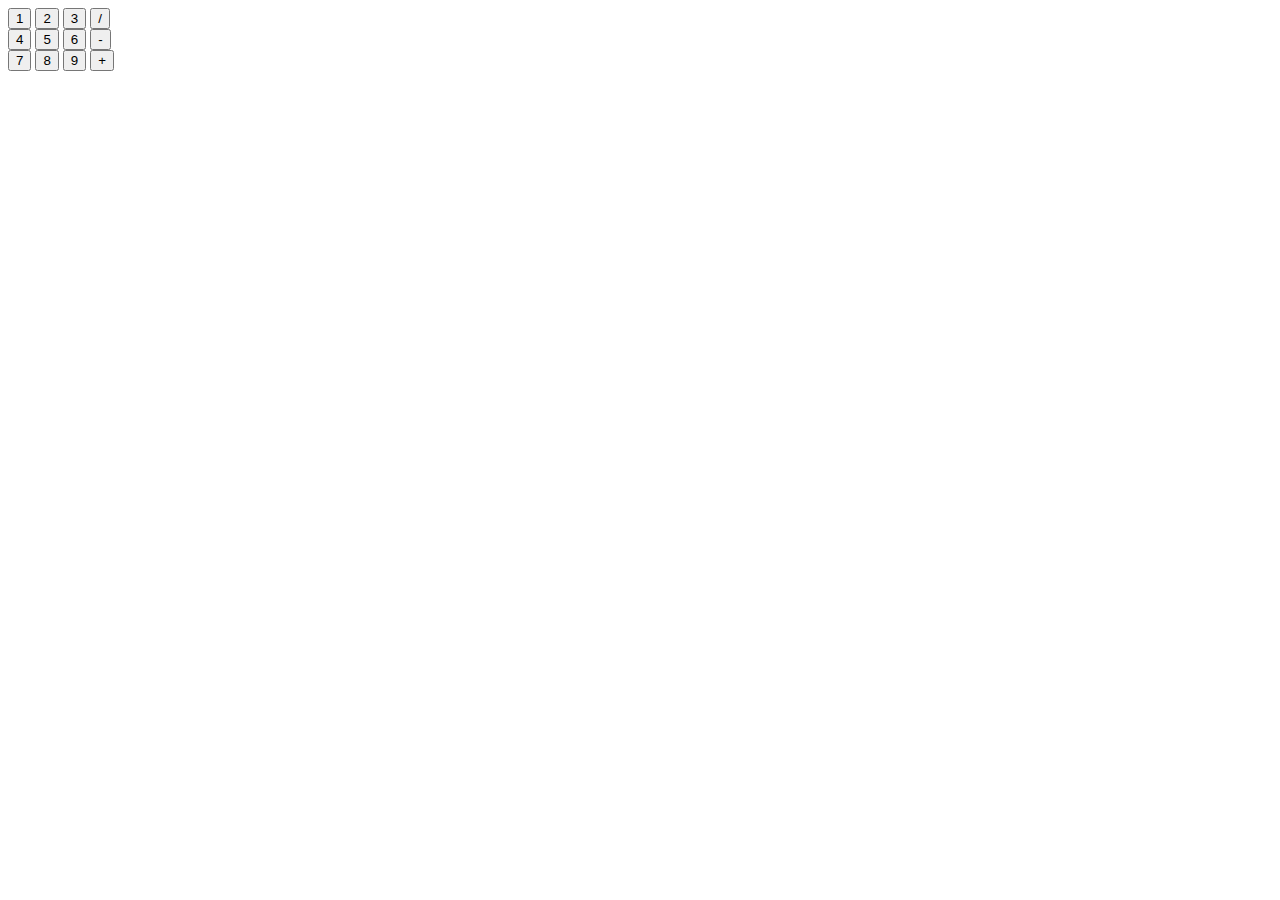
==== index.html @ d59c76d3 "Add files via upload" ====
<!DOCTYPE html>
<html lang="en">
<head>
    <meta charset="UTF-8">
    <meta http-equiv="X-UA-Compatible" content="IE=edge">
    <meta name="viewport" content="width=device-width, initial-scale=1.0">
    <title>Document</title>
</head>
<body>
    <div>
        <input type="button" value="1">
        <input type="button" value="2">
        <input type="button" value="3">
        <input type="button" value="/">
    </div>
    <div>
        <input type="button" value="4">
        <input type="button" value="5">
        <input type="button" value="6">
        <input type="button" value="-">
    </div>
    <div>
        <input type="button" value="7">
        <input type="button" value="8">
        <input type="button" value="9">
        <input type="button" value="+">
    </div>
    
</body>
</html>
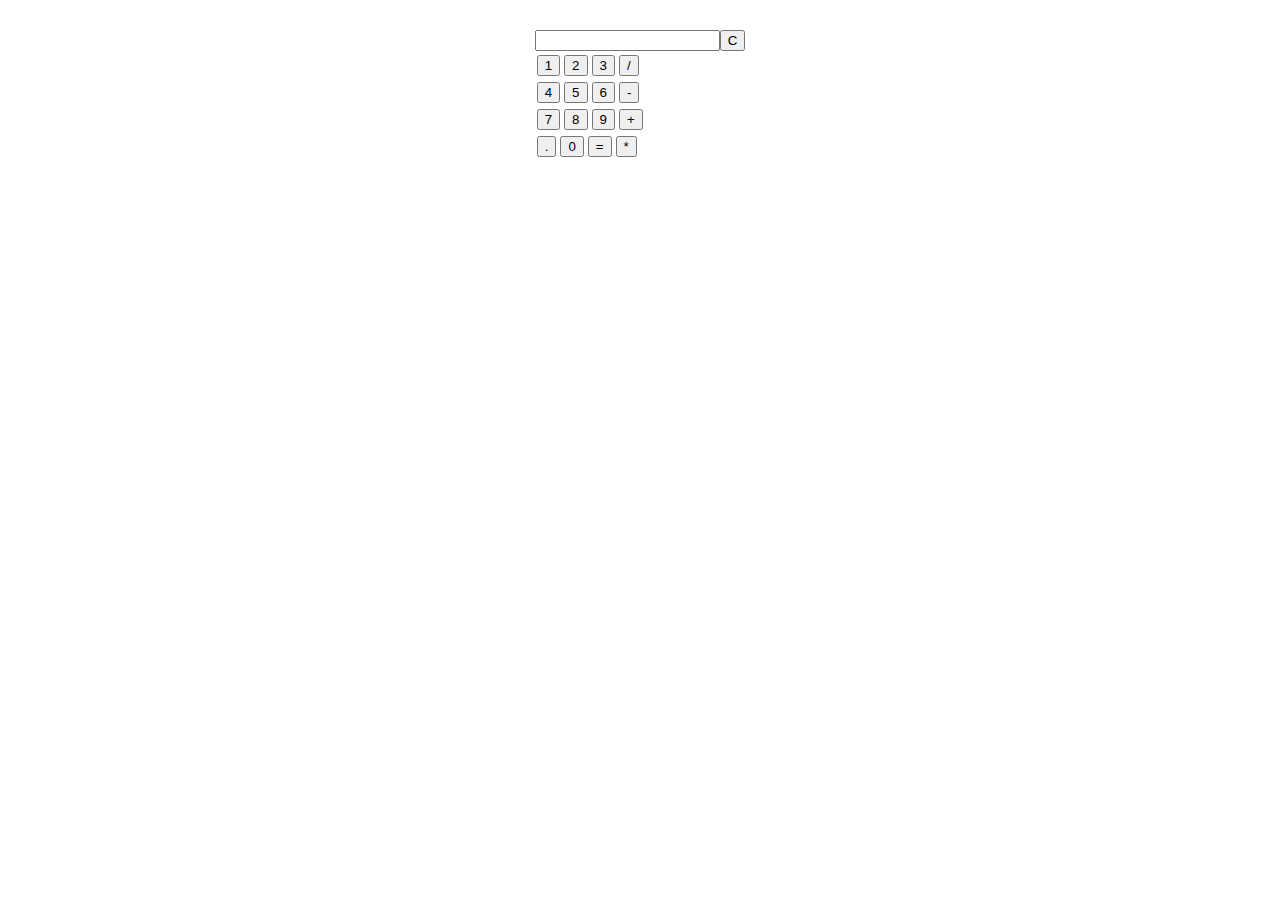
==== commit 36971062: "Add files via upload" ====
--- a/index.html
+++ b/index.html
@@ -4,26 +4,39 @@
     <meta charset="UTF-8">
     <meta http-equiv="X-UA-Compatible" content="IE=edge">
     <meta name="viewport" content="width=device-width, initial-scale=1.0">
-    <title>Document</title>
+    <title>Calculator</title>
+    <link rel="stylesheet" href="styles.css">
 </head>
 <body>
-    <div>
-        <input type="button" value="1">
-        <input type="button" value="2">
-        <input type="button" value="3">
-        <input type="button" value="/">
+    <div id="calculator">
+    <div id="row1">
+        <input type="text">
+        <input type="button" value="C">
     </div>
-    <div>
-        <input type="button" value="4">
-        <input type="button" value="5">
-        <input type="button" value="6">
-        <input type="button" value="-">
+    <div id="row2">
+        <input type="button" value="1" class="col1">
+        <input type="button" value="2" class="col2">
+        <input type="button" value="3" class="col3">
+        <input type="button" value="/" class="col4">
     </div>
-    <div>
-        <input type="button" value="7">
-        <input type="button" value="8">
-        <input type="button" value="9">
-        <input type="button" value="+">
+    <div id="row3">
+        <input type="button" value="4" class="col1">
+        <input type="button" value="5" class="col2">
+        <input type="button" value="6" class="col3">
+        <input type="button" value="-" class="col4">
+    </div>
+    <div id="row4">
+        <input type="button" value="7" class="col1">
+        <input type="button" value="8" class="col2">
+        <input type="button" value="9" class="col3">
+        <input type="button" value="+" class="col4">
+    </div>
+    <div id="row5">
+        <input type="button" value="." class="col1">
+        <input type="button" value="0" class="col2">
+        <input type="button" value="=" class="col3">
+        <input type="button" value="*" class="col4">
+    </div>
     </div>
     
 </body>
--- a/styles.css
+++ b/styles.css
@@ -0,0 +1,22 @@
+body{
+    display: flex;
+    justify-content: center;
+}
+#calculator{
+    padding-top: 20px;
+}
+
+#row1, #row2, #row3, #row4, #row5{
+    display: flex;
+    flex-direction: row;
+    margin: 2px 2px 2px 2px;
+}
+
+
+
+.col1, .col2, .col3, .col4{
+    display: flex;
+    flex-direction: column;
+    margin: 2px 2px 2px 2px;
+}
+
